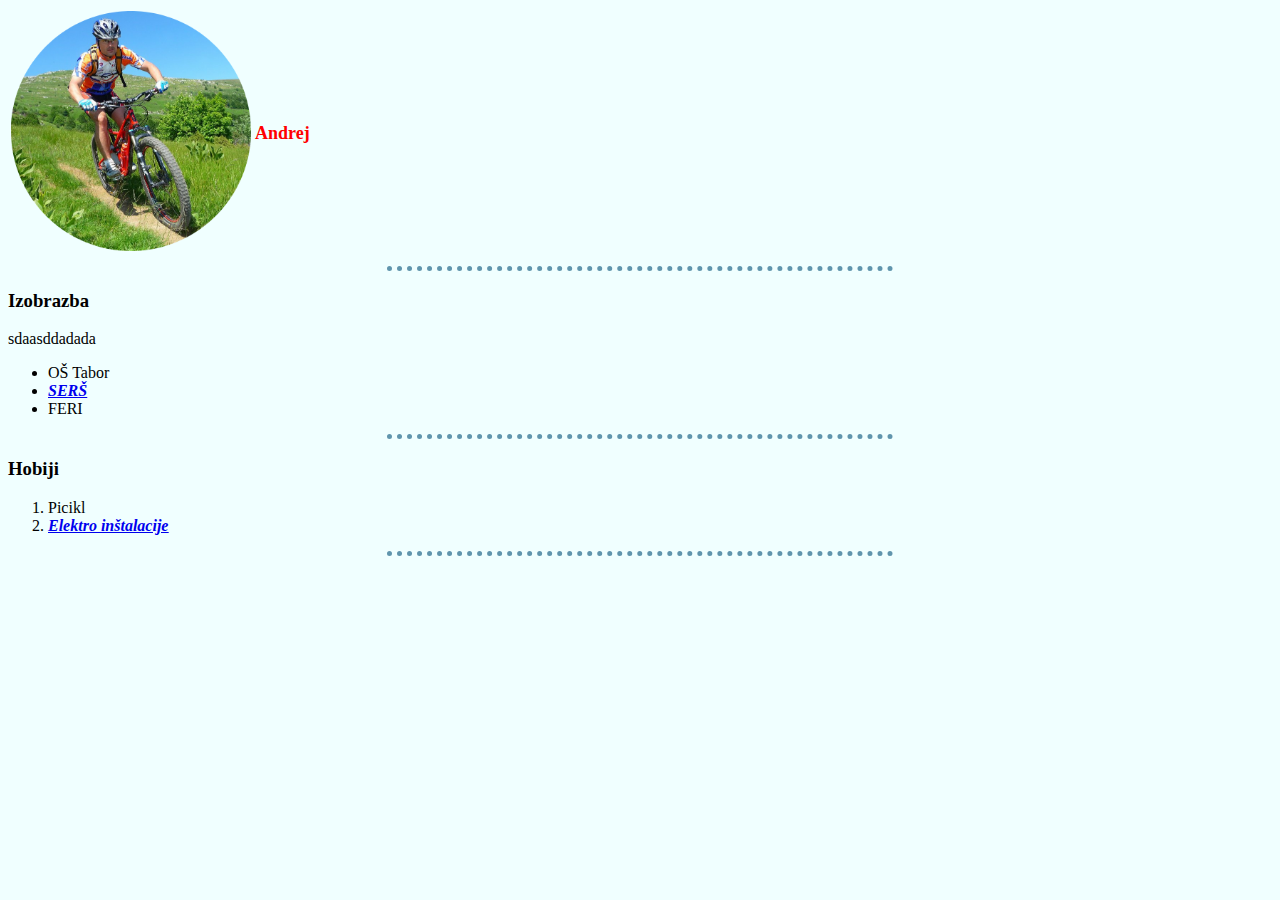
==== index.html @ f2e7398a "Update index.html" ====
<!DOCTYPE html>
<html lang="en" dir="ltr">

<head>
    <meta charset="utf-8">
    <meta name="description" content="Gre za spletno stran Andrej Zelenik">
    <meta name="author" content="Andrej Zelenik">
    <title>Andrej's site</title>
    <link rel="stylesheet" href="styles.css">
    

</head>

<body>
    <table>
        <tr>
            <td>
                <img src="picikl-okrogla.png" alt="Andrej na piciklu" style="width:240px;height:240px;">
            </td>
            <td>
                <h1>
                    <center>Andrej</center>
                </h1>
            </td>
        </tr>
    </table>
    <hr>
    <h3>Izobrazba</h3>
    <p>sdaasddadada</p>
    <ul>
        <li>OŠ Tabor</li>
        <li><a href="https://www.sers.si/"><u><em><strong>SERŠ</strong></em></u></a></li>
        <li>FERI</li>
    </ul>
    <hr>
    <h3>Hobiji</h3>
    <ol>
        <li>Picikl</li>
        <li><a href="https://androts.github.io/webpage/elektroinstalacije.html"><u><em><strong>Elektro inštalacije</strong></em></u></a></li>
    </ol>
    <hr>

</body>

</html>
---- styles.css ----
body {
            background-color: azure;
        }

        hr {
            width: 40%;
            border-style: dotted none none none;
            border-width: 5px;
            border-color: rgb(96, 149, 173);

        }
        h1 {
            
            color: red;
            font-size: large;
        }
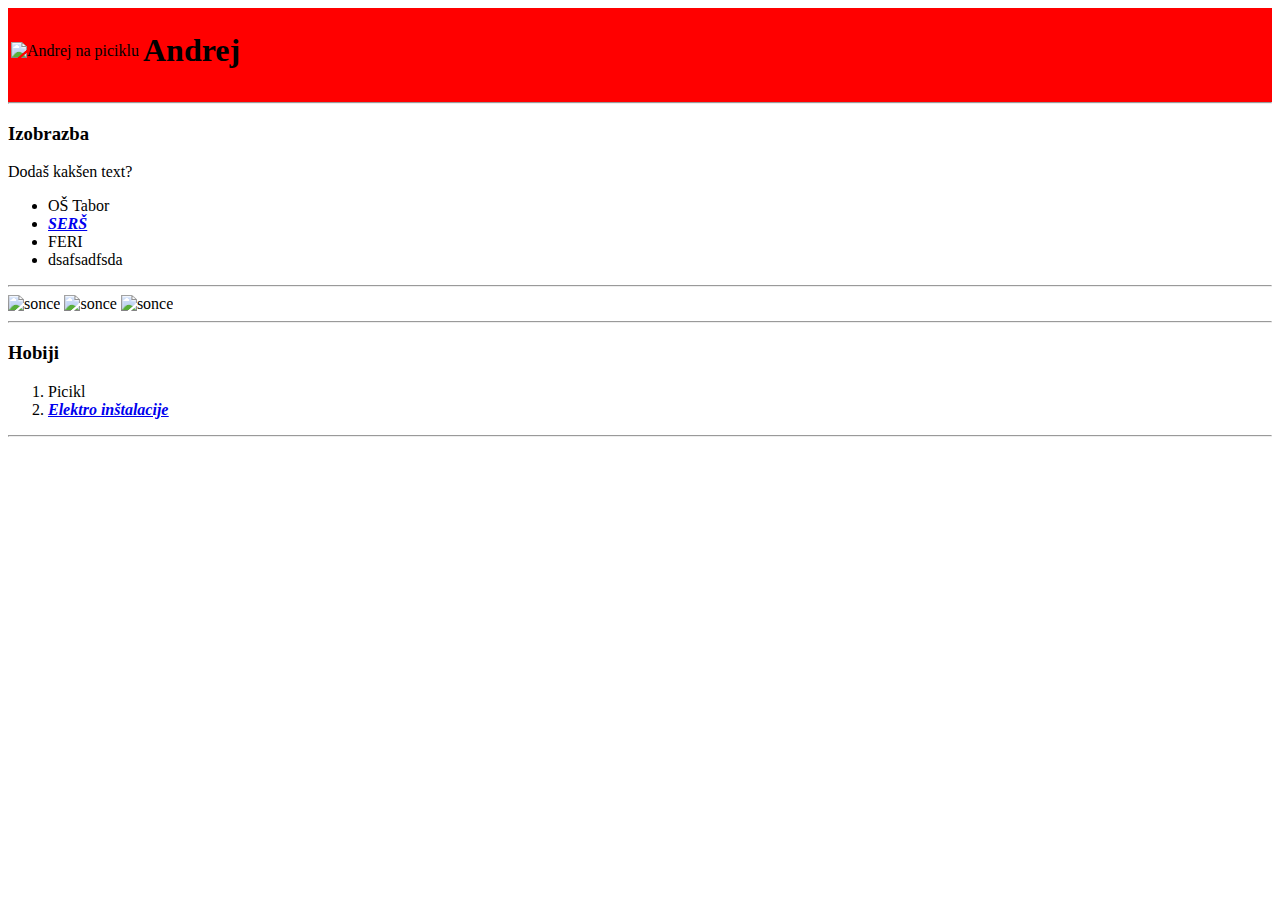
==== commit 43c60b44: "Add files via upload" ====
--- a/index.html
+++ b/index.html
@@ -1,45 +1,53 @@
-<!DOCTYPE html>
-<html lang="en" dir="ltr">
-
-<head>
-    <meta charset="utf-8">
-    <meta name="description" content="Gre za spletno stran Andrej Zelenik">
-    <meta name="author" content="Andrej Zelenik">
-    <title>Andrej's site</title>
-    <link rel="stylesheet" href="styles.css">
-    
-
-</head>
-
-<body>
-    <table>
-        <tr>
-            <td>
-                <img src="picikl-okrogla.png" alt="Andrej na piciklu" style="width:240px;height:240px;">
-            </td>
-            <td>
-                <h1>
-                    <center>Andrej</center>
-                </h1>
-            </td>
-        </tr>
-    </table>
-    <hr>
-    <h3>Izobrazba</h3>
-    <p>sdaasddadada</p>
-    <ul>
-        <li>OŠ Tabor</li>
-        <li><a href="https://www.sers.si/"><u><em><strong>SERŠ</strong></em></u></a></li>
-        <li>FERI</li>
-    </ul>
-    <hr>
-    <h3>Hobiji</h3>
-    <ol>
-        <li>Picikl</li>
-        <li><a href="https://androts.github.io/webpage/elektroinstalacije.html"><u><em><strong>Elektro inštalacije</strong></em></u></a></li>
-    </ol>
-    <hr>
-
-</body>
-
-</html>
+<!DOCTYPE html>
+<html lang="en" dir="ltr">
+
+<head>
+  <meta charset="utf-8">
+  <title>Andrej Zelenik</title>
+  <link rel="stylesheet" href="css/styles.css">
+  <link rel="icon" href="favicon.ico">
+</head>
+
+<body>
+
+  <div style="background-color: red;">
+    <table>
+      <tr>
+        <td><img src="images/picikl.jpg" alt="Andrej na piciklu" style="width:240px;height:190px;"></td>
+        <td>
+          <h1 id="naslov">Andrej</h1>
+        </td>
+      </tr>
+    </table>
+
+    <hr>
+  </div>
+  <div>
+    <h3>Izobrazba</h3>
+    <p>Dodaš kakšen text?</p>
+    <ul>
+      <li>OŠ Tabor</li>
+      <li><a href="https://www.sers.si/"><u><em><strong>SERŠ</strong></em></u></a></li>
+      <li>FERI</li>
+      <li>dsafsadfsda</li>
+    </ul>
+  </div>
+
+
+
+  <hr>
+  <img class="sonce okroglo" src="images/Sun.png" alt="sonce" style="width:150px;height:150px">
+  <img id="sonce" src="images/Sun.png" alt="sonce" style="width:150px;height:150px">
+  <img src="images/Sun.png" alt="sonce" style="width:150px;height:150px">
+
+  <hr>
+  <h3>Hobiji</h3>
+  <ol>
+    <li>Picikl</li>
+    <li><a href="elektroinstalacije.html"><u><em><strong>Elektro inštalacije</strong></em></u></a></li>
+  </ol>
+  <hr>
+
+</body>
+
+</html>
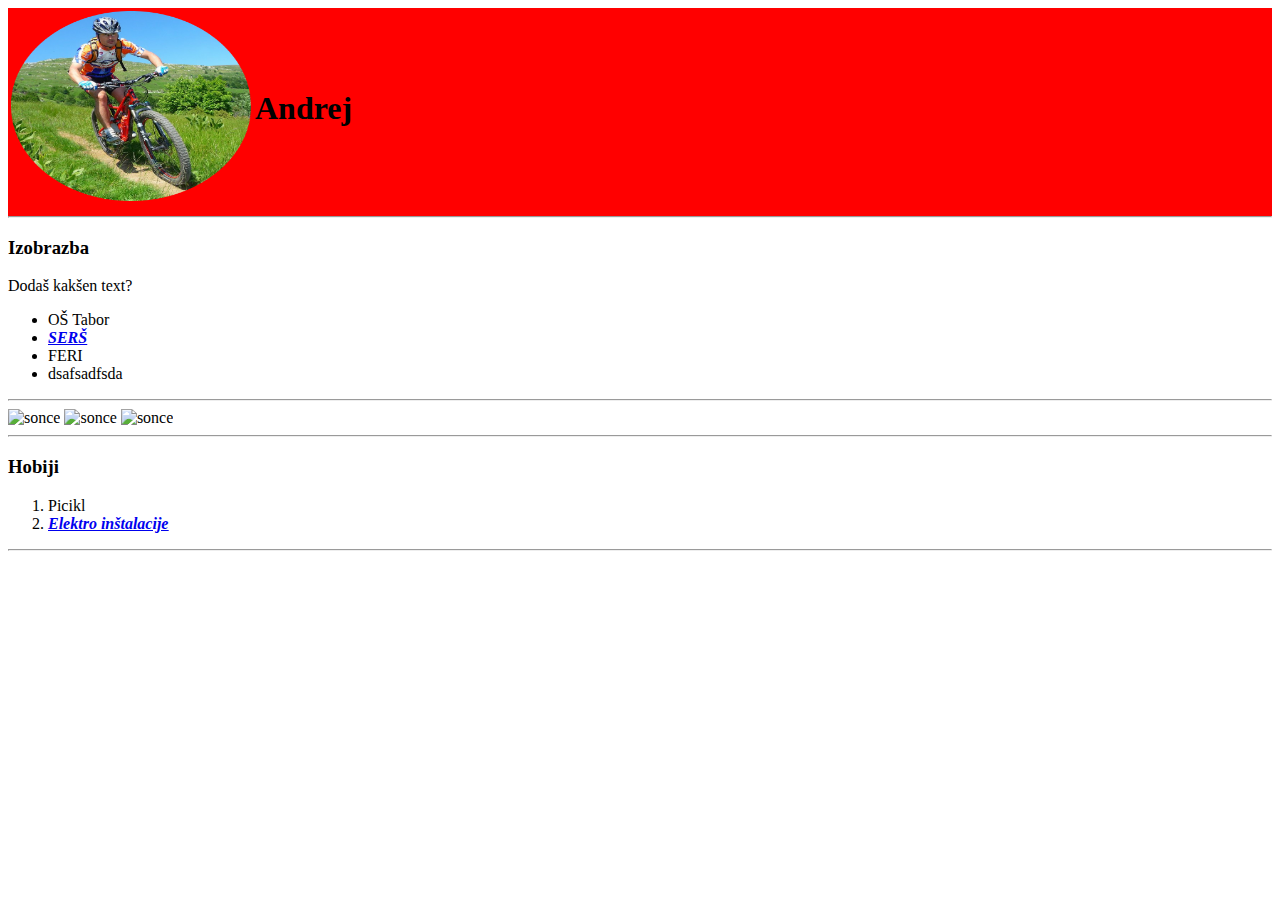
==== commit abd33fbb: "Add files via upload" ====
--- a/index.html
+++ b/index.html
@@ -13,7 +13,7 @@
   <div style="background-color: red;">
     <table>
       <tr>
-        <td><img src="images/picikl.jpg" alt="Andrej na piciklu" style="width:240px;height:190px;"></td>
+        <td><img src="picikl-okrogla.png" alt="Andrej na piciklu" style="width:240px;height:190px;"></td>
         <td>
           <h1 id="naslov">Andrej</h1>
         </td>
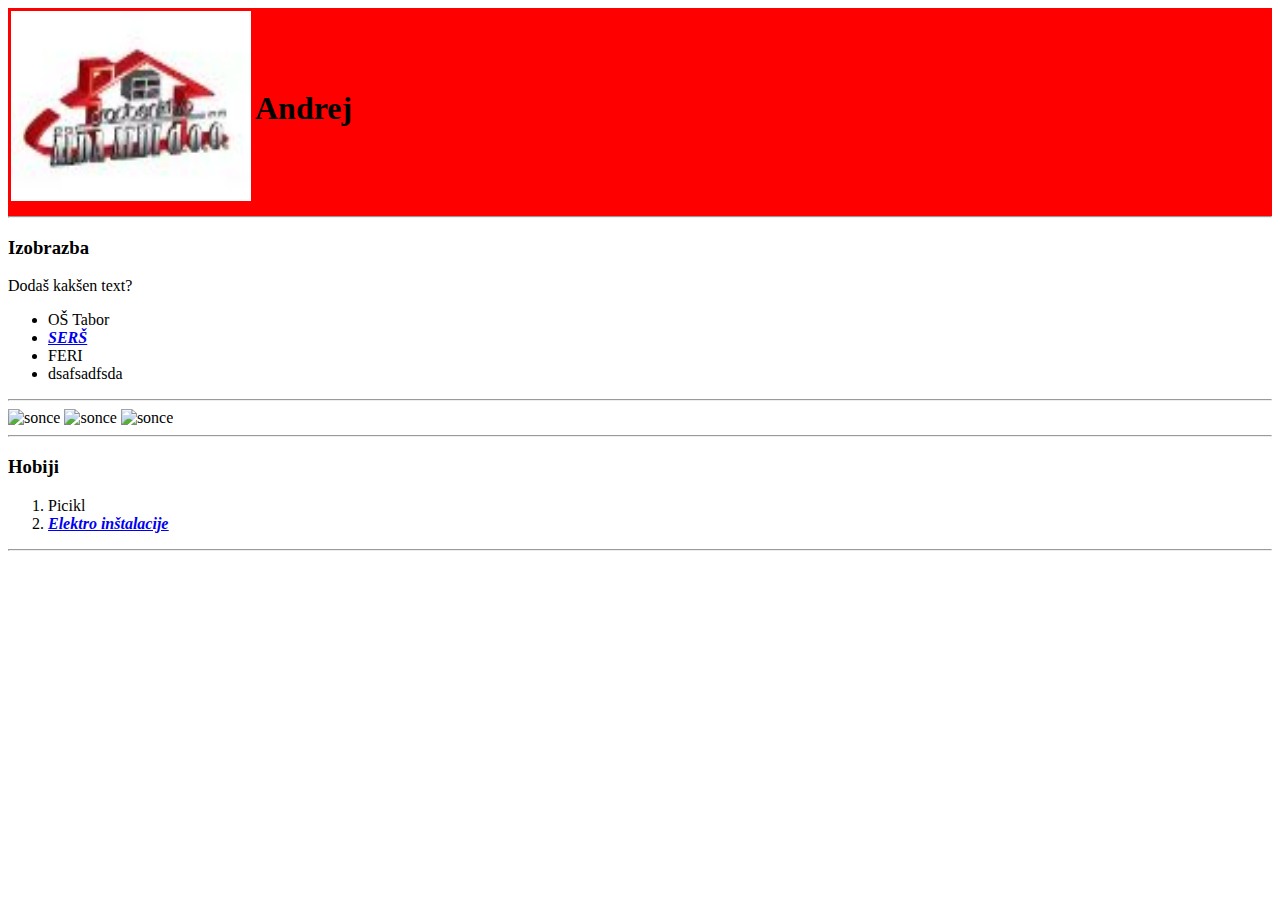
==== commit 53566bbd: "Update index.html" ====
--- a/index.html
+++ b/index.html
@@ -13,7 +13,7 @@
   <div style="background-color: red;">
     <table>
       <tr>
-        <td><img src="picikl-okrogla.png" alt="Andrej na piciklu" style="width:240px;height:190px;"></td>
+        <td><img src="aldaaldi.png" alt="AldaAldi" style="width:240px;height:190px;"></td>
         <td>
           <h1 id="naslov">Andrej</h1>
         </td>
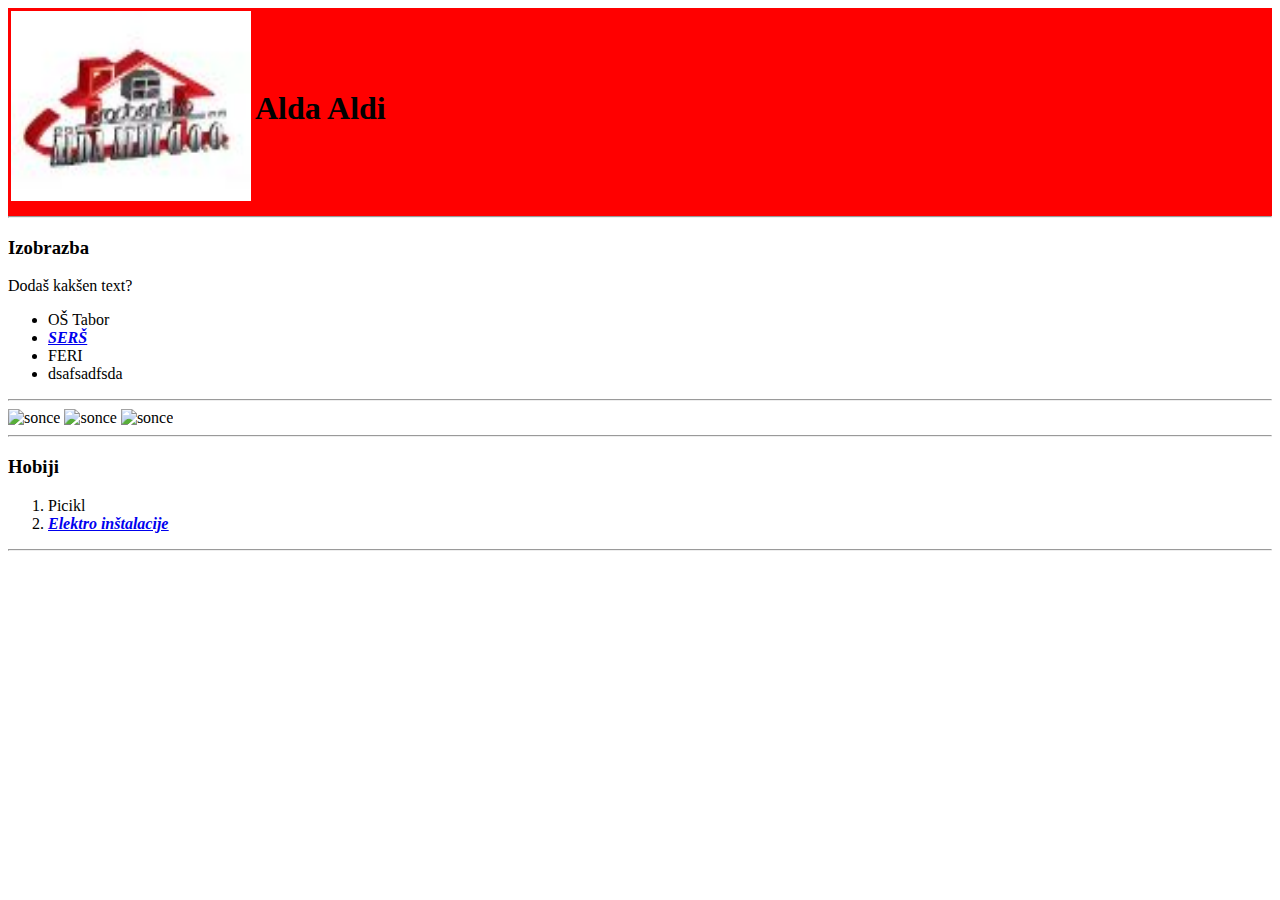
==== commit cab26b36: "Update index.html" ====
--- a/index.html
+++ b/index.html
@@ -15,7 +15,7 @@
       <tr>
         <td><img src="aldaaldi.png" alt="AldaAldi" style="width:240px;height:190px;"></td>
         <td>
-          <h1 id="naslov">Andrej</h1>
+          <h1 id="naslov">Alda Aldi</h1>
         </td>
       </tr>
     </table>
